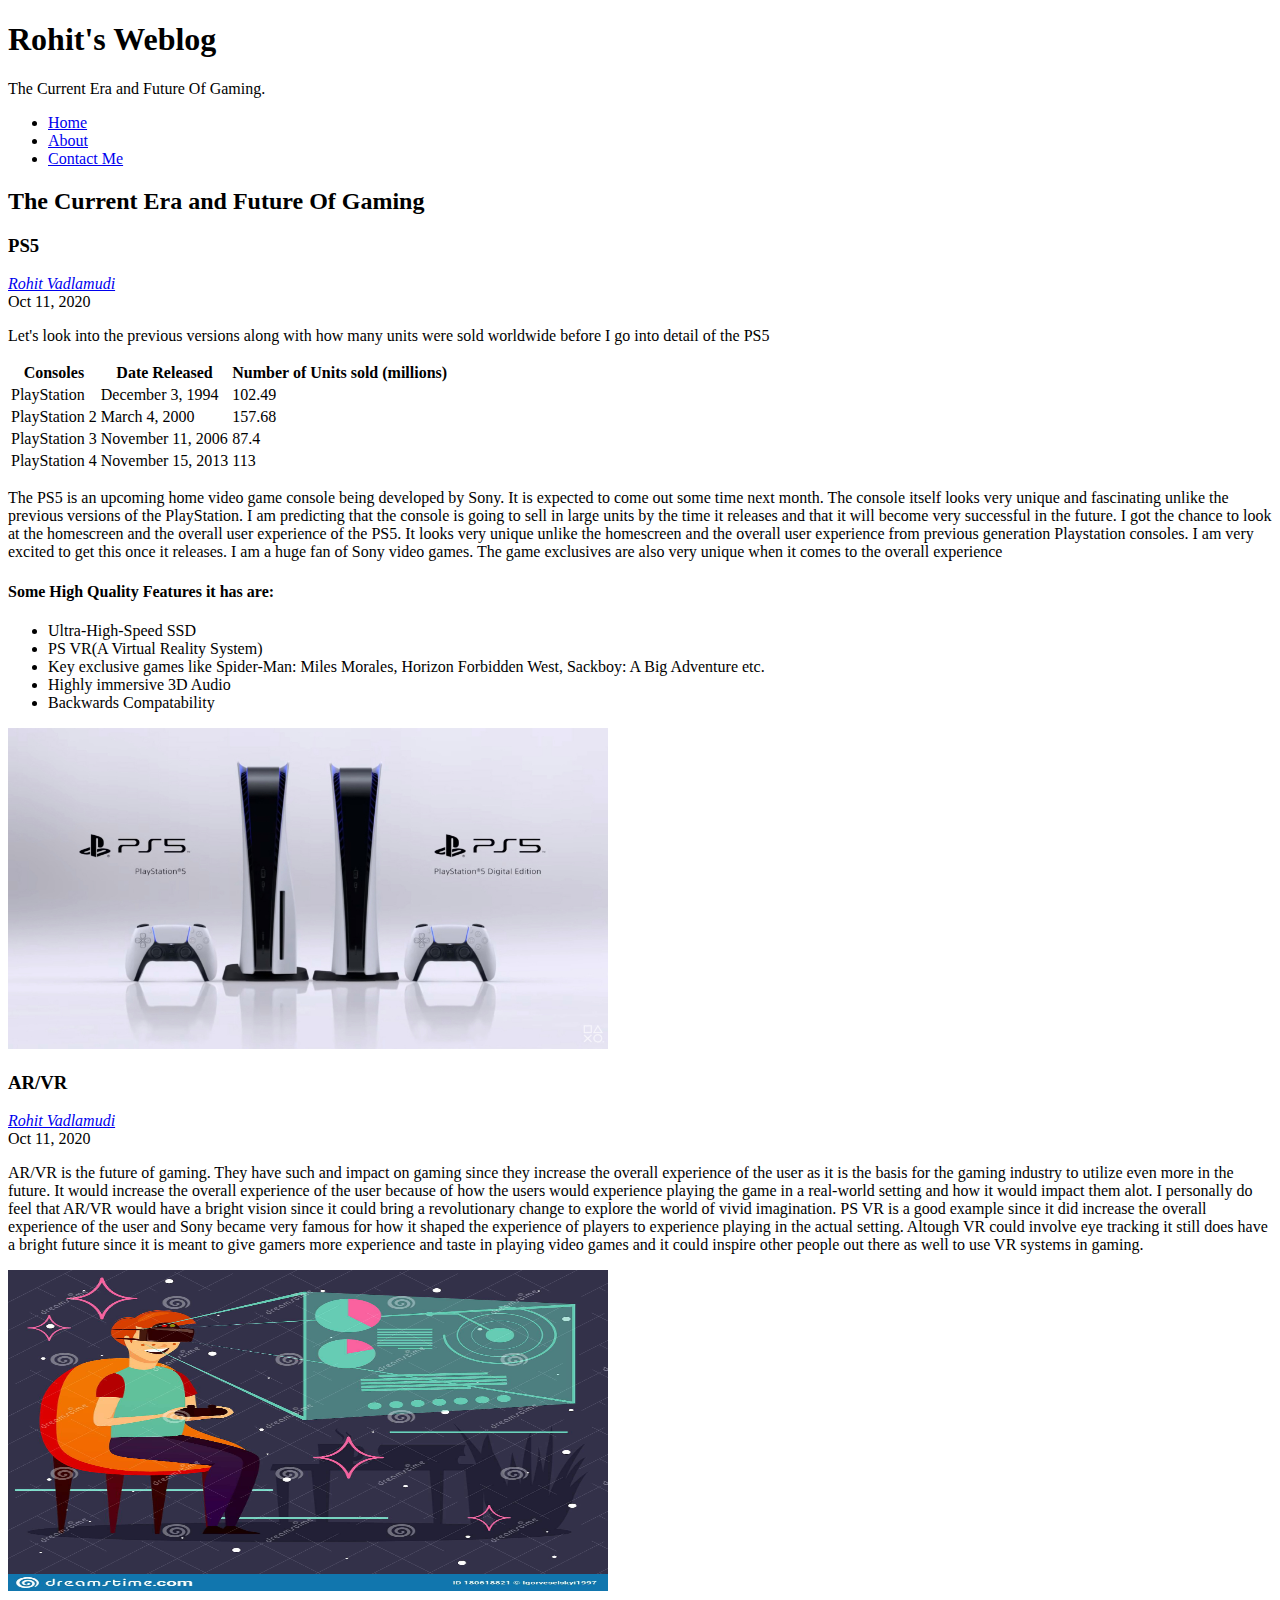
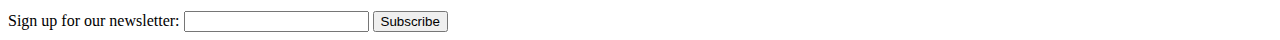
==== index.html @ fa2f343c "Add files via upload" ====
<!DOCTYPE html>
<html lang="en">
<head>
    <meta charset="UTF-8">
    <meta name="viewport" content="width=device-width, initial-scale=1.0">
    <title>Blogs</title>
</head>
<body>
    <header>
        <h1>Rohit's Weblog</h1>
        <p>The Current Era and Future Of Gaming.</p>
        <nav>
            <ul>
                <li><a href="index.html">Home</a></li>
                <li><a href="about.html">About</a></li>
                <li><a href="contact.html">Contact Me</a></li>
            </ul>
        </nav>
    </header>
    <section id="blog">
        <h2>The Current Era and Future Of Gaming</h2>
        <article class="blog-post">
            <h3>PS5</h3>
            <address class="author"><a rel="author" href="https://www.linkedin.com/in/rohit-v-558433b9/">Rohit Vadlamudi</a></address>
            <time datetime="2020-10-11" title="October 11, 2020">Oct 11, 2020</time>
            <p>Let's look into the previous versions along with how many units were sold worldwide before I go into detail of the PS5</p>
            <table>
                <tr>
                    <th>Consoles</th>
                    <th>Date Released</th>
                    <th>Number of Units sold (millions)</th>
                </tr>
                <tr>
                    <td>PlayStation</td>
                    <td>December 3, 1994</td>
                    <td>102.49</td>
                </tr>
                <tr>
                    <td>PlayStation 2</td>
                    <td>March 4, 2000</td>
                    <td>157.68</td>
                </tr>
                <tr>
                    <td>PlayStation 3</td>
                    <td>November 11, 2006</td>
                    <td>87.4</td>
                </tr>
                <tr>
                    <td>PlayStation 4</td>
                    <td>November 15, 2013</td>
                    <td>113</td>
                </tr>
            </table>
            <p>The PS5 is an upcoming home video game console being developed by Sony. It is expected to come out some time next month. The console itself looks very unique and fascinating 
            unlike the previous versions of the PlayStation. I am predicting that the console is going to sell in large units by the time it releases and that it will become very successful in the
            future. I got the chance to look at the homescreen and the overall user experience of the PS5. It looks very unique unlike the homescreen and the overall user experience from previous
            generation Playstation consoles. I am very excited to get this once it releases. I am a huge fan of Sony video games. The game exclusives are also very unique when it comes to the overall
            experience</p> 
            <h4 id="features">Some High Quality Features it has are:</h4>
            <ul class="list">
                <li>Ultra-High-Speed SSD</li> 
                <li>PS VR(A Virtual Reality System)</li> 
                <li>Key exclusive games like Spider-Man: Miles Morales, Horizon Forbidden West, Sackboy: A Big Adventure etc.</li>
                <li>Highly immersive 3D Audio</li>
                <li>Backwards Compatability</li>
            </ul>
            <p><img src="images/ps5.jpg" width="600" height="321" alt="PS5"></p>
        </article>
        <article class="blog-post">
            <h3>AR/VR</h3>
            <address class="author"><a rel="author" href="https://www.linkedin.com/in/rohit-v-558433b9/">Rohit Vadlamudi</a></address>
            <time datetime="2020-10-11" title="October 11, 2020">Oct 11, 2020</time>
            <p>AR/VR is the future of gaming. They have such and impact on gaming since they increase the overall experience of the user as it is the basis for the gaming industry to utilize
            even more in the future. It would increase the overall experience of the user because of how the users would experience playing the game in a real-world setting and how it would impact them alot. I personally do feel 
            that AR/VR would have a bright vision since it could bring a revolutionary change to explore the world of vivid imagination. PS VR is a good example since it did increase the overall experience of the user and Sony
            became very famous for how it shaped the experience of players to experience playing in the actual setting. Altough VR could involve eye tracking it still does have a bright future since it is meant to give gamers more
            experience and taste in playing video games and it could inspire other people out there as well to use VR systems in gaming.</p>
            <p><img src="images/virtual-reality.jpg" width="600" height="321" alt="virtual-reality"></p>
        </article>
    </section>
    <section>
        <form>
            <label>Sign up for our newsletter:
                <input type="text">
            </label>
            <button>Subscribe</button>
        </form>
    </section>
</body>
</html>
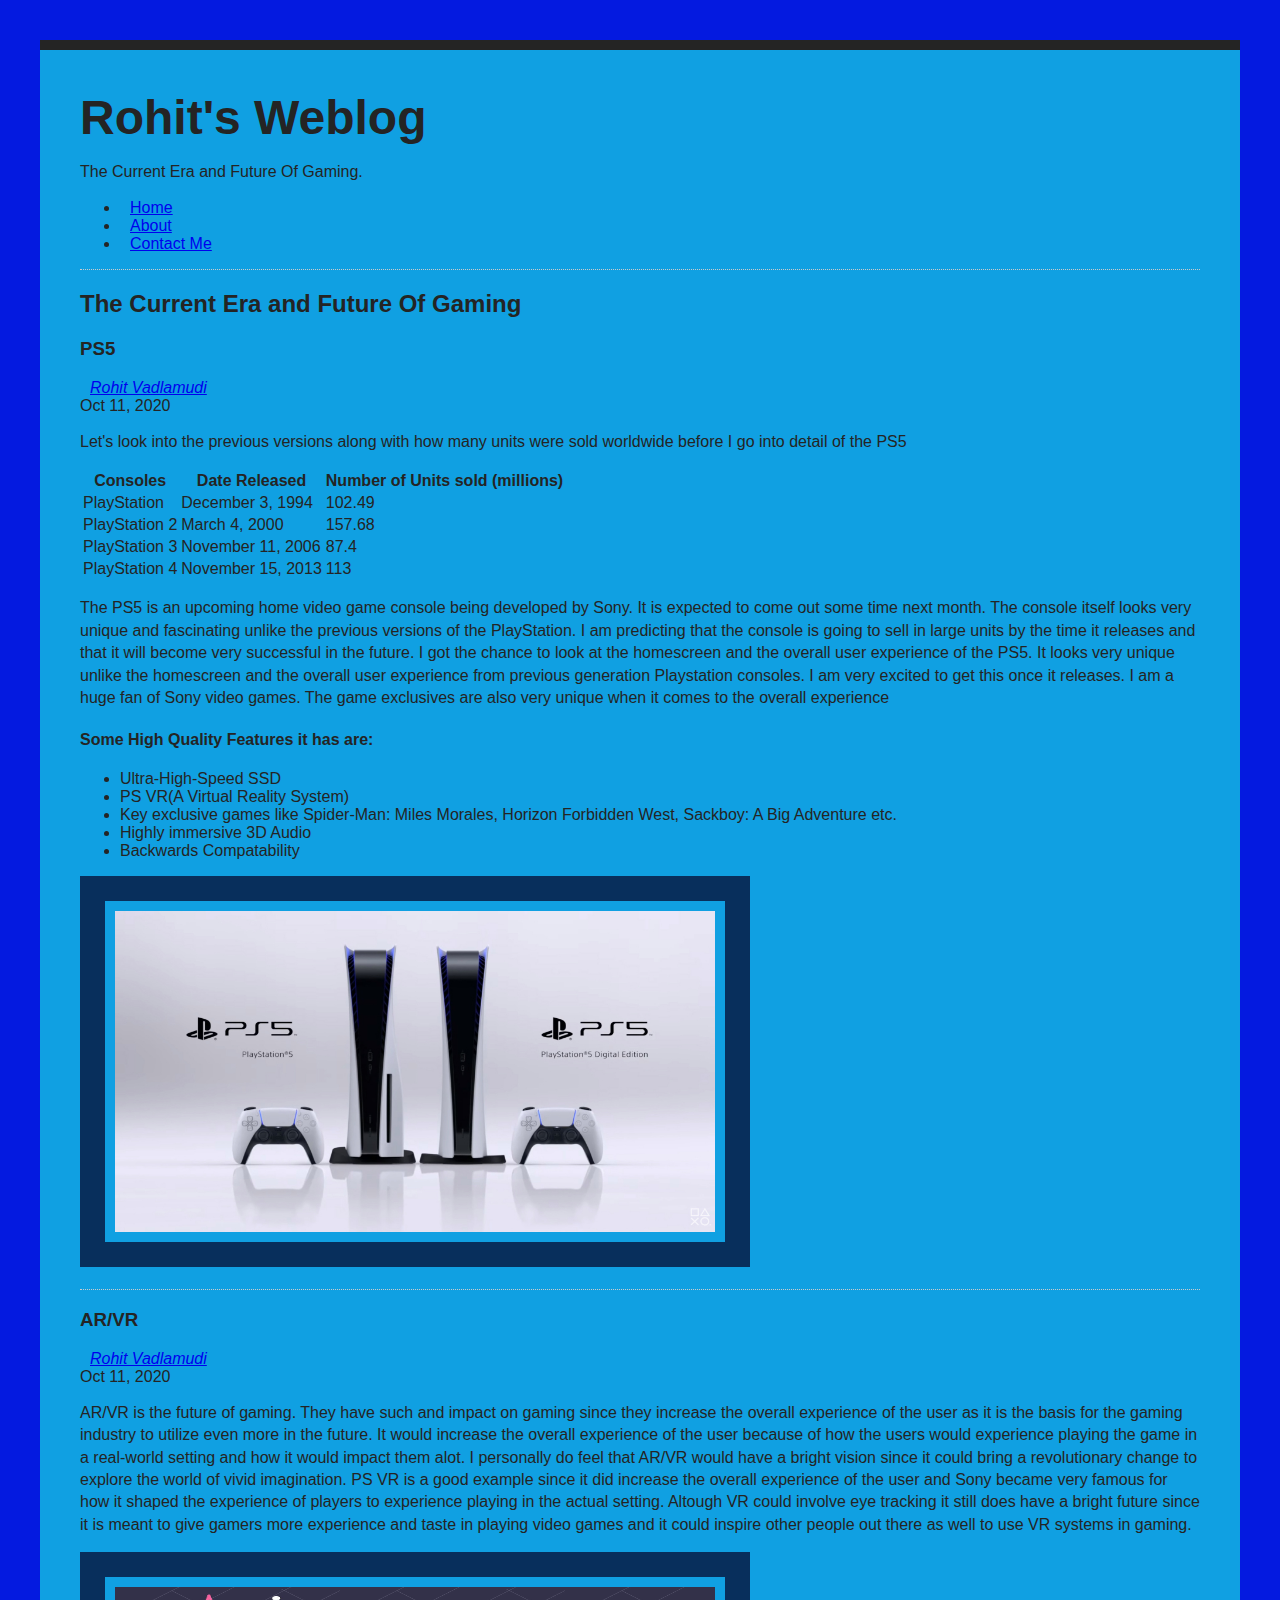
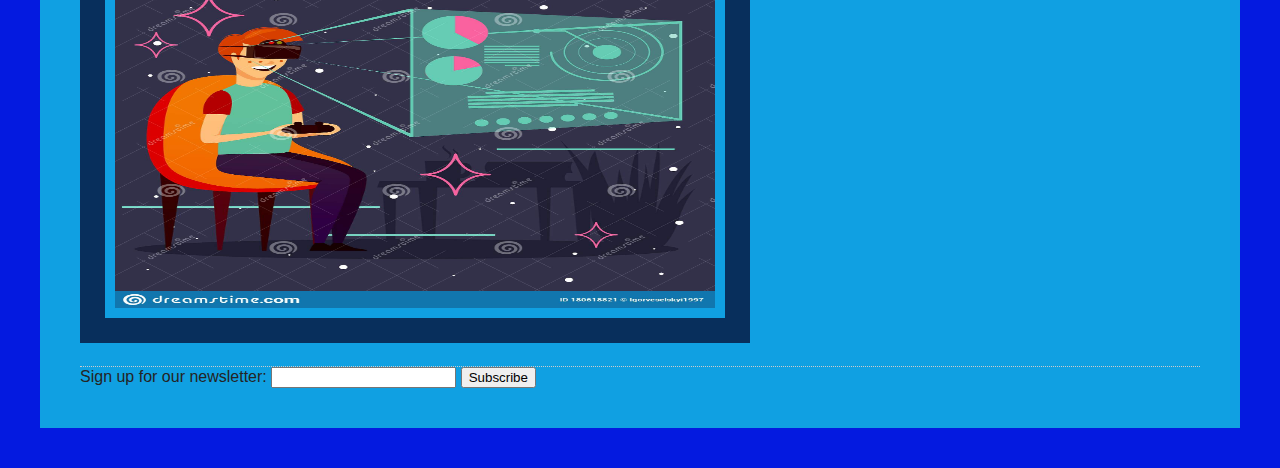
==== commit cfbc664a: "Add files via upload" ====
--- a/index.html
+++ b/index.html
@@ -3,6 +3,7 @@
 <head>
     <meta charset="UTF-8">
     <meta name="viewport" content="width=device-width, initial-scale=1.0">
+    <link rel="stylesheet" href="style.css">
     <title>Blogs</title>
 </head>
 <body>
--- a/style.css
+++ b/style.css
@@ -0,0 +1,45 @@
+html {
+    background: #041ae0;
+}
+
+body {
+    font-family: Arial, Helvetica, sans-serif;
+    margin: 40px;
+    padding: 40px;
+    color: #242424;
+    border-top: 10px solid #242424;
+    background: rgb(16, 160, 226);
+}
+
+h1 { 
+    font-size: 3em;
+    margin: 0;
+}
+
+p {
+    line-height: 1.4em;
+}
+
+#blog {
+    border-top: 1px dotted #ccc;
+}
+
+.blog-post {
+    border-bottom: 1px dotted #ccc;
+}
+
+article {
+    border-bottom: 1px solid #000;
+}
+
+img {
+    border: 25px solid #082f5c;
+}
+
+img[src]{
+    padding: 10px
+}
+a[href]{
+    padding : 10px
+}
+
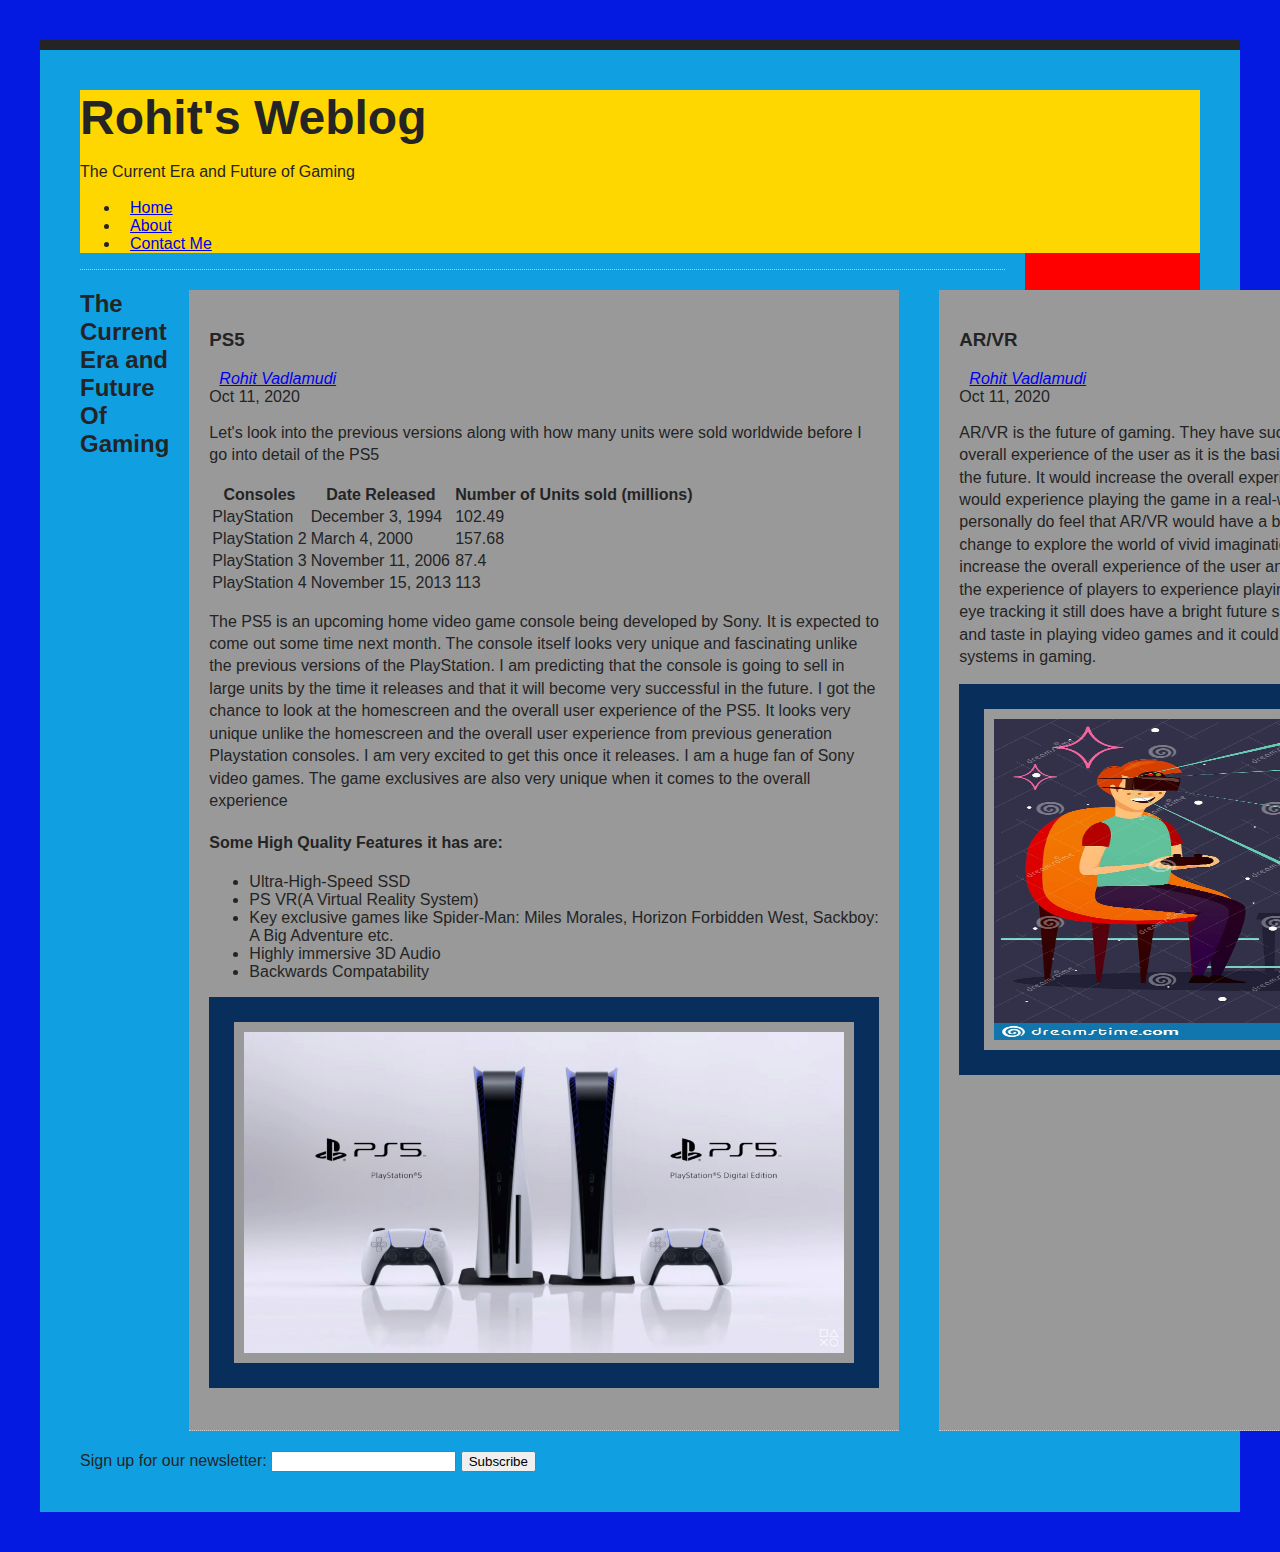
==== commit 96dc371c: "Add files via upload" ====
--- a/index.html
+++ b/index.html
@@ -7,77 +7,80 @@
     <title>Blogs</title>
 </head>
 <body>
-    <header>
-        <h1>Rohit's Weblog</h1>
-        <p>The Current Era and Future Of Gaming.</p>
-        <nav>
-            <ul>
-                <li><a href="index.html">Home</a></li>
-                <li><a href="about.html">About</a></li>
-                <li><a href="contact.html">Contact Me</a></li>
-            </ul>
-        </nav>
-    </header>
+    <div class="img-container"></div>
+    <div class="sticky">
+        <header>
+            <h1>Rohit's Weblog</h1>
+            <p>The Current Era and Future of Gaming</p>
+            <nav>
+                <ul>
+                    <li><a href="index.html">Home</a></li>
+                    <li><a href="about.html">About</a></li>
+                    <li><a href="contact.html">Contact Me</a></li>
+                </ul>
+            </nav>
+        </header>
+    </div>
     <section id="blog">
         <h2>The Current Era and Future Of Gaming</h2>
-        <article class="blog-post">
-            <h3>PS5</h3>
-            <address class="author"><a rel="author" href="https://www.linkedin.com/in/rohit-v-558433b9/">Rohit Vadlamudi</a></address>
-            <time datetime="2020-10-11" title="October 11, 2020">Oct 11, 2020</time>
-            <p>Let's look into the previous versions along with how many units were sold worldwide before I go into detail of the PS5</p>
-            <table>
-                <tr>
-                    <th>Consoles</th>
-                    <th>Date Released</th>
-                    <th>Number of Units sold (millions)</th>
-                </tr>
-                <tr>
-                    <td>PlayStation</td>
-                    <td>December 3, 1994</td>
-                    <td>102.49</td>
-                </tr>
-                <tr>
-                    <td>PlayStation 2</td>
-                    <td>March 4, 2000</td>
-                    <td>157.68</td>
-                </tr>
-                <tr>
-                    <td>PlayStation 3</td>
-                    <td>November 11, 2006</td>
-                    <td>87.4</td>
-                </tr>
-                <tr>
-                    <td>PlayStation 4</td>
-                    <td>November 15, 2013</td>
-                    <td>113</td>
-                </tr>
-            </table>
-            <p>The PS5 is an upcoming home video game console being developed by Sony. It is expected to come out some time next month. The console itself looks very unique and fascinating 
-            unlike the previous versions of the PlayStation. I am predicting that the console is going to sell in large units by the time it releases and that it will become very successful in the
-            future. I got the chance to look at the homescreen and the overall user experience of the PS5. It looks very unique unlike the homescreen and the overall user experience from previous
-            generation Playstation consoles. I am very excited to get this once it releases. I am a huge fan of Sony video games. The game exclusives are also very unique when it comes to the overall
-            experience</p> 
-            <h4 id="features">Some High Quality Features it has are:</h4>
-            <ul class="list">
-                <li>Ultra-High-Speed SSD</li> 
-                <li>PS VR(A Virtual Reality System)</li> 
-                <li>Key exclusive games like Spider-Man: Miles Morales, Horizon Forbidden West, Sackboy: A Big Adventure etc.</li>
-                <li>Highly immersive 3D Audio</li>
-                <li>Backwards Compatability</li>
-            </ul>
-            <p><img src="images/ps5.jpg" width="600" height="321" alt="PS5"></p>
-        </article>
-        <article class="blog-post">
-            <h3>AR/VR</h3>
-            <address class="author"><a rel="author" href="https://www.linkedin.com/in/rohit-v-558433b9/">Rohit Vadlamudi</a></address>
-            <time datetime="2020-10-11" title="October 11, 2020">Oct 11, 2020</time>
-            <p>AR/VR is the future of gaming. They have such and impact on gaming since they increase the overall experience of the user as it is the basis for the gaming industry to utilize
-            even more in the future. It would increase the overall experience of the user because of how the users would experience playing the game in a real-world setting and how it would impact them alot. I personally do feel 
-            that AR/VR would have a bright vision since it could bring a revolutionary change to explore the world of vivid imagination. PS VR is a good example since it did increase the overall experience of the user and Sony
-            became very famous for how it shaped the experience of players to experience playing in the actual setting. Altough VR could involve eye tracking it still does have a bright future since it is meant to give gamers more
-            experience and taste in playing video games and it could inspire other people out there as well to use VR systems in gaming.</p>
-            <p><img src="images/virtual-reality.jpg" width="600" height="321" alt="virtual-reality"></p>
-        </article>
+            <article class="blog-post">
+                <h3>PS5</h3>
+                <address class="author"><a rel="author" href="https://www.linkedin.com/in/rohit-v-558433b9/">Rohit Vadlamudi</a></address>
+                <time datetime="2020-10-11" title="October 11, 2020">Oct 11, 2020</time>
+                <p>Let's look into the previous versions along with how many units were sold worldwide before I go into detail of the PS5</p>
+                <table>
+                    <tr>
+                        <th>Consoles</th>
+                        <th>Date Released</th>
+                        <th>Number of Units sold (millions)</th>
+                    </tr>
+                    <tr>
+                        <td>PlayStation</td>
+                        <td>December 3, 1994</td>
+                        <td>102.49</td>
+                    </tr>
+                    <tr>
+                        <td>PlayStation 2</td>
+                        <td>March 4, 2000</td>
+                        <td>157.68</td>
+                    </tr>
+                    <tr>
+                        <td>PlayStation 3</td>
+                        <td>November 11, 2006</td>
+                        <td>87.4</td>
+                    </tr>
+                    <tr>
+                        <td>PlayStation 4</td>
+                        <td>November 15, 2013</td>
+                        <td>113</td>
+                    </tr>
+                </table>
+                <p>The PS5 is an upcoming home video game console being developed by Sony. It is expected to come out some time next month. The console itself looks very unique and fascinating 
+                unlike the previous versions of the PlayStation. I am predicting that the console is going to sell in large units by the time it releases and that it will become very successful in the
+                future. I got the chance to look at the homescreen and the overall user experience of the PS5. It looks very unique unlike the homescreen and the overall user experience from previous
+                generation Playstation consoles. I am very excited to get this once it releases. I am a huge fan of Sony video games. The game exclusives are also very unique when it comes to the overall
+                experience</p> 
+                <h4 id="features">Some High Quality Features it has are:</h4>
+                <ul class="list">
+                    <li>Ultra-High-Speed SSD</li> 
+                    <li>PS VR(A Virtual Reality System)</li> 
+                    <li>Key exclusive games like Spider-Man: Miles Morales, Horizon Forbidden West, Sackboy: A Big Adventure etc.</li>
+                    <li>Highly immersive 3D Audio</li>
+                    <li>Backwards Compatability</li>
+                </ul>
+                <p><img src="images/ps5.jpg" width="600" height="321" alt="PS5"></p>
+            </article>
+            <article class="blog-post">
+                <h3>AR/VR</h3>
+                <address class="author"><a rel="author" href="https://www.linkedin.com/in/rohit-v-558433b9/">Rohit Vadlamudi</a></address>
+                <time datetime="2020-10-11" title="October 11, 2020">Oct 11, 2020</time>
+                <p>AR/VR is the future of gaming. They have such and impact on gaming since they increase the overall experience of the user as it is the basis for the gaming industry to utilize
+                even more in the future. It would increase the overall experience of the user because of how the users would experience playing the game in a real-world setting and how it would impact them alot. I personally do feel 
+                that AR/VR would have a bright vision since it could bring a revolutionary change to explore the world of vivid imagination. PS VR is a good example since it did increase the overall experience of the user and Sony
+                became very famous for how it shaped the experience of players to experience playing in the actual setting. Altough VR could involve eye tracking it still does have a bright future since it is meant to give gamers more
+                experience and taste in playing video games and it could inspire other people out there as well to use VR systems in gaming.</p>
+                <p><img src="images/virtual-reality.jpg" width="600" height="321" alt="virtual-reality"></p>
+            </article>
     </section>
     <section>
         <form>
--- a/style.css
+++ b/style.css
@@ -22,6 +22,7 @@
 
 #blog {
     border-top: 1px dotted #ccc;
+    display : flex;
 }
 
 .blog-post {
@@ -29,7 +30,9 @@
 }
 
 article {
-    border-bottom: 1px solid #000;
+    background: #999;
+    padding: 20px;
+    margin: 20px;
 }
 
 img {
@@ -43,3 +46,15 @@
     padding : 10px
 }
 
+.sticky {
+    background : gold;
+    position : sticky;
+    top: 0;
+}
+.img-container {
+    background: red;
+    height: 355px;
+    width: 175px;
+    float: right;
+    margin-left: 20px;
+}
